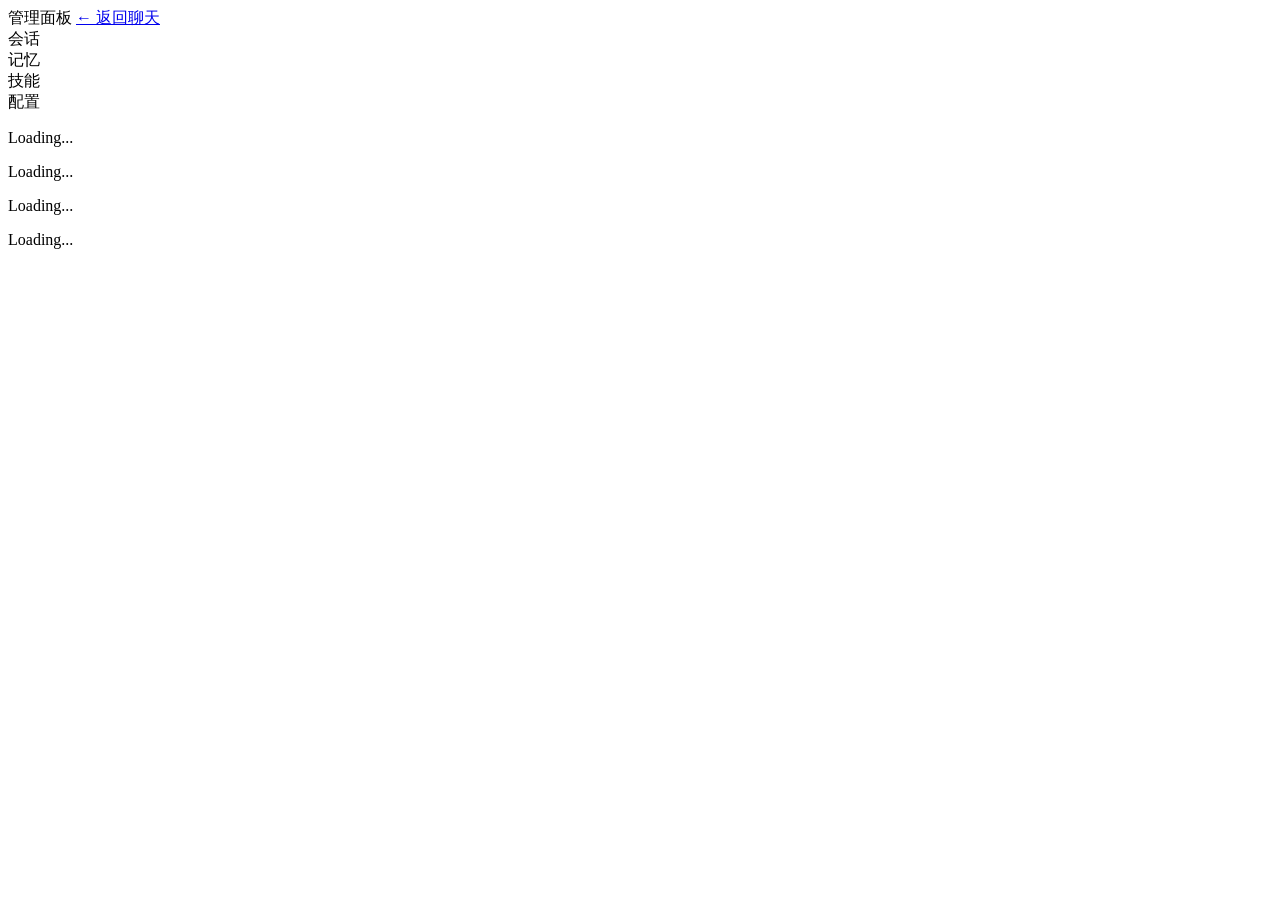
==== src/mini_claude/web/templates/admin.html @ 521bf77d "feat: add frontend CSS, JS, and HTML pages Co-Authored-By: Claude Opus 4.6 <noreply@anthropic.com>" ====
<!DOCTYPE html>
<html lang="zh-CN">
<head>
    <meta charset="UTF-8">
    <meta name="viewport" content="width=device-width, initial-scale=1.0">
    <title>Mini Claude Code — 管理面板</title>
    <link rel="stylesheet" href="/static/style.css">
</head>
<body>
    <header>
        <span class="title">管理面板</span>
        <span class="nav"><a href="/">← 返回聊天</a></span>
    </header>

    <div class="admin-tabs">
        <div class="admin-tab active" data-tab="sessions">会话</div>
        <div class="admin-tab" data-tab="memories">记忆</div>
        <div class="admin-tab" data-tab="skills">技能</div>
        <div class="admin-tab" data-tab="config">配置</div>
    </div>

    <div class="admin-content">
        <div id="tab-sessions" class="tab-panel active"><p style="color:var(--dim)">Loading...</p></div>
        <div id="tab-memories" class="tab-panel"><p style="color:var(--dim)">Loading...</p></div>
        <div id="tab-skills" class="tab-panel"><p style="color:var(--dim)">Loading...</p></div>
        <div id="tab-config" class="tab-panel"><p style="color:var(--dim)">Loading...</p></div>
    </div>

    <div id="toast"></div>

    <script src="/static/app.js"></script>
    <script>initAdmin();</script>
</body>
</html>
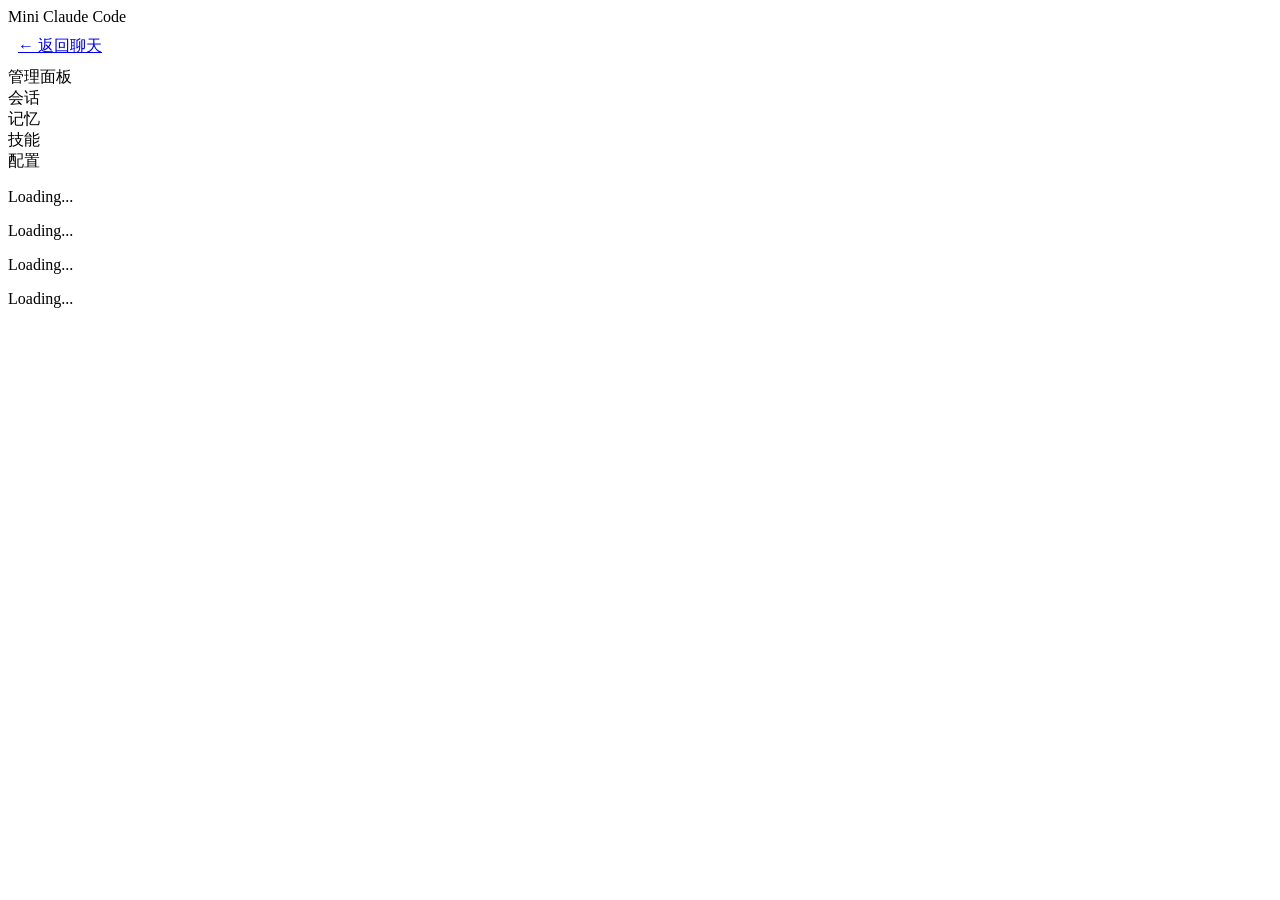
==== commit 79b96a14: "feat: update admin panel with sidebar and pill tabs Co-Authored-By: Claude Opus 4.6 <noreply@anthrop" ====
--- a/src/mini_claude/web/templates/admin.html
+++ b/src/mini_claude/web/templates/admin.html
@@ -7,28 +7,43 @@
     <link rel="stylesheet" href="/static/style.css">
 </head>
 <body>
-    <header>
-        <span class="title">管理面板</span>
-        <span class="nav"><a href="/">← 返回聊天</a></span>
-    </header>
+<div id="app">
 
-    <div class="admin-tabs">
-        <div class="admin-tab active" data-tab="sessions">会话</div>
-        <div class="admin-tab" data-tab="memories">记忆</div>
-        <div class="admin-tab" data-tab="skills">技能</div>
-        <div class="admin-tab" data-tab="config">配置</div>
-    </div>
+    <aside id="sidebar">
+        <div class="sidebar-header">
+            <span class="logo-dot"></span>Mini Claude Code
+        </div>
+        <div class="sidebar-body" style="padding:10px">
+            <a class="sidebar-link" href="/">← 返回聊天</a>
+        </div>
+    </aside>
 
-    <div class="admin-content">
-        <div id="tab-sessions" class="tab-panel active"><p style="color:var(--dim)">Loading...</p></div>
-        <div id="tab-memories" class="tab-panel"><p style="color:var(--dim)">Loading...</p></div>
-        <div id="tab-skills" class="tab-panel"><p style="color:var(--dim)">Loading...</p></div>
-        <div id="tab-config" class="tab-panel"><p style="color:var(--dim)">Loading...</p></div>
-    </div>
+    <main id="main">
+        <header id="topbar">
+            <span class="current-title">管理面板</span>
+            <span class="status-text"></span>
+        </header>
 
-    <div id="toast"></div>
+        <nav class="admin-nav">
+            <div class="admin-tab active" data-tab="sessions">会话</div>
+            <div class="admin-tab" data-tab="memories">记忆</div>
+            <div class="admin-tab" data-tab="skills">技能</div>
+            <div class="admin-tab" data-tab="config">配置</div>
+        </nav>
 
-    <script src="/static/app.js"></script>
-    <script>initAdmin();</script>
+        <div class="admin-content">
+            <div id="tab-sessions" class="tab-panel active"><p style="color:var(--text-secondary)">Loading...</p></div>
+            <div id="tab-memories" class="tab-panel"><p style="color:var(--text-secondary)">Loading...</p></div>
+            <div id="tab-skills" class="tab-panel"><p style="color:var(--text-secondary)">Loading...</p></div>
+            <div id="tab-config" class="tab-panel"><p style="color:var(--text-secondary)">Loading...</p></div>
+        </div>
+    </main>
+
+</div>
+
+<div id="toast"></div>
+
+<script src="/static/app.js"></script>
+<script>initAdmin();</script>
 </body>
 </html>
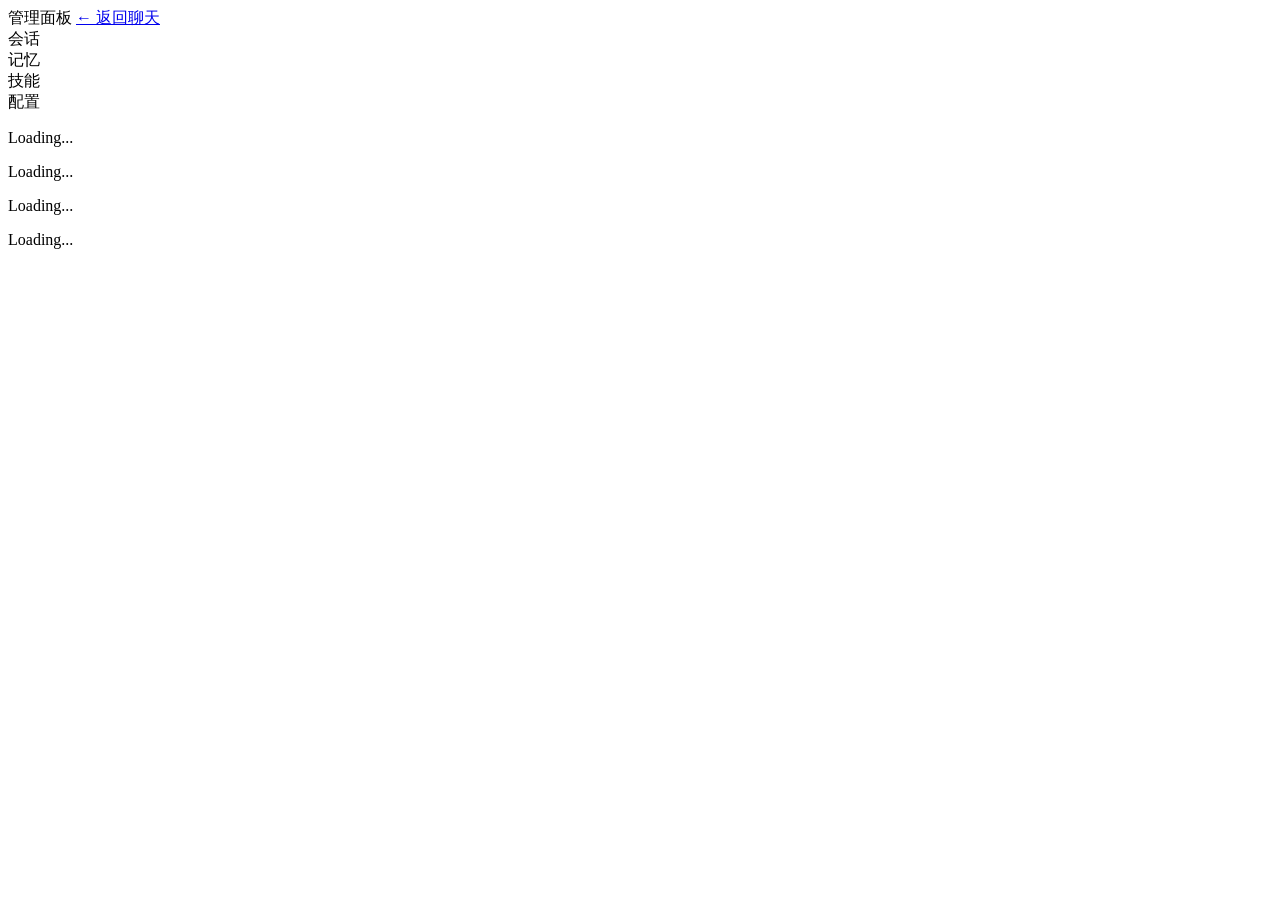
==== commit 9de63432: "Merge feature/fastapi-web-frontend: FastAPI web frontend Co-Authored-By: Claude Opus 4.6 <noreply@an" ====
--- a/src/mini_claude/web/templates/admin.html
+++ b/src/mini_claude/web/templates/admin.html
@@ -7,43 +7,28 @@
     <link rel="stylesheet" href="/static/style.css">
 </head>
 <body>
-<div id="app">
+    <header>
+        <span class="title">管理面板</span>
+        <span class="nav"><a href="/">← 返回聊天</a></span>
+    </header>
 
-    <aside id="sidebar">
-        <div class="sidebar-header">
-            <span class="logo-dot"></span>Mini Claude Code
-        </div>
-        <div class="sidebar-body" style="padding:10px">
-            <a class="sidebar-link" href="/">← 返回聊天</a>
-        </div>
-    </aside>
+    <div class="admin-tabs">
+        <div class="admin-tab active" data-tab="sessions">会话</div>
+        <div class="admin-tab" data-tab="memories">记忆</div>
+        <div class="admin-tab" data-tab="skills">技能</div>
+        <div class="admin-tab" data-tab="config">配置</div>
+    </div>
 
-    <main id="main">
-        <header id="topbar">
-            <span class="current-title">管理面板</span>
-            <span class="status-text"></span>
-        </header>
+    <div class="admin-content">
+        <div id="tab-sessions" class="tab-panel active"><p style="color:var(--dim)">Loading...</p></div>
+        <div id="tab-memories" class="tab-panel"><p style="color:var(--dim)">Loading...</p></div>
+        <div id="tab-skills" class="tab-panel"><p style="color:var(--dim)">Loading...</p></div>
+        <div id="tab-config" class="tab-panel"><p style="color:var(--dim)">Loading...</p></div>
+    </div>
 
-        <nav class="admin-nav">
-            <div class="admin-tab active" data-tab="sessions">会话</div>
-            <div class="admin-tab" data-tab="memories">记忆</div>
-            <div class="admin-tab" data-tab="skills">技能</div>
-            <div class="admin-tab" data-tab="config">配置</div>
-        </nav>
+    <div id="toast"></div>
 
-        <div class="admin-content">
-            <div id="tab-sessions" class="tab-panel active"><p style="color:var(--text-secondary)">Loading...</p></div>
-            <div id="tab-memories" class="tab-panel"><p style="color:var(--text-secondary)">Loading...</p></div>
-            <div id="tab-skills" class="tab-panel"><p style="color:var(--text-secondary)">Loading...</p></div>
-            <div id="tab-config" class="tab-panel"><p style="color:var(--text-secondary)">Loading...</p></div>
-        </div>
-    </main>
-
-</div>
-
-<div id="toast"></div>
-
-<script src="/static/app.js"></script>
-<script>initAdmin();</script>
+    <script src="/static/app.js"></script>
+    <script>initAdmin();</script>
 </body>
 </html>
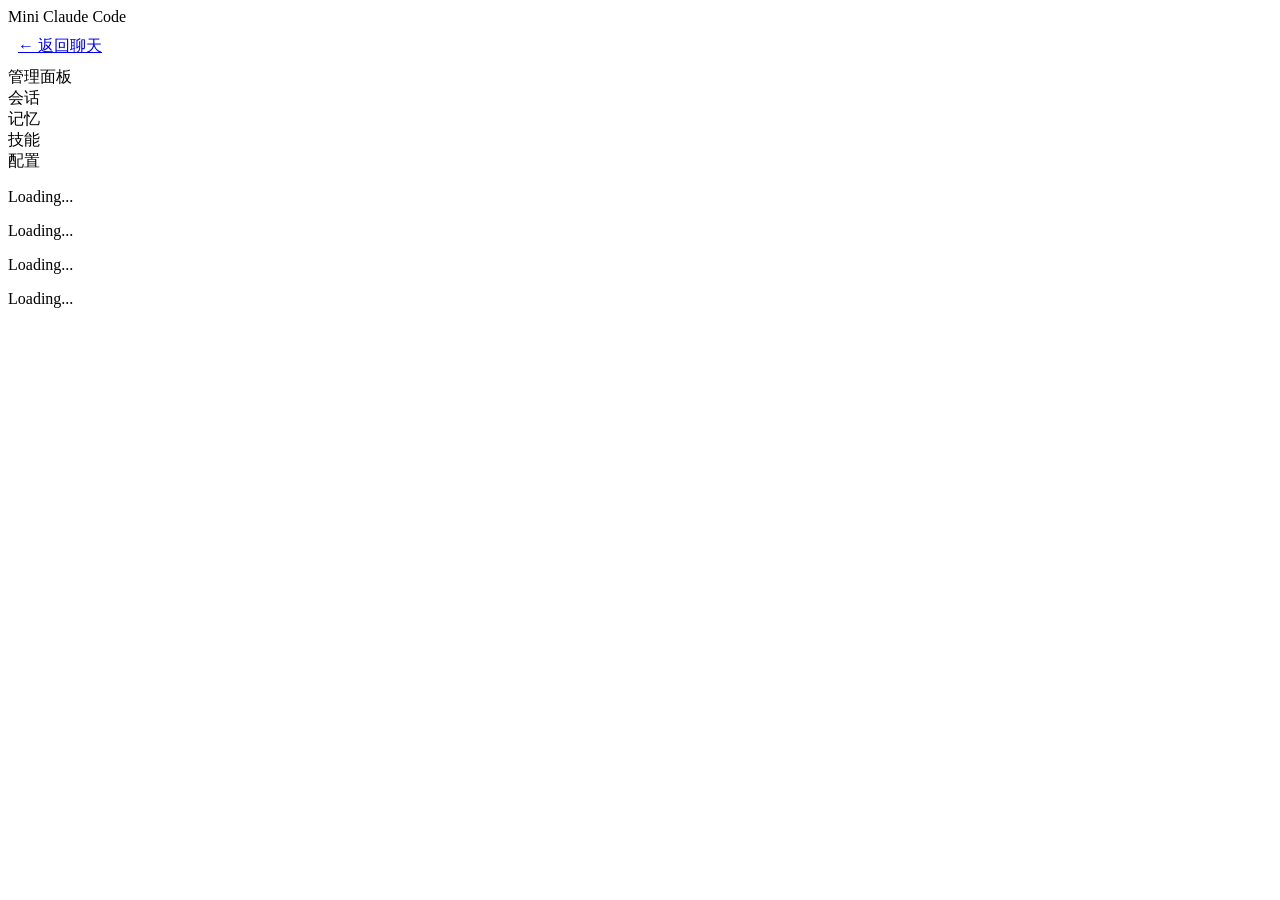
==== commit 5ffb5b9e: "Merge feature/frontend-redesign: modern AI-product UI redesign Co-Authored-By: Claude Opus 4.6 <nore" ====
--- a/src/mini_claude/web/templates/admin.html
+++ b/src/mini_claude/web/templates/admin.html
@@ -7,28 +7,43 @@
     <link rel="stylesheet" href="/static/style.css">
 </head>
 <body>
-    <header>
-        <span class="title">管理面板</span>
-        <span class="nav"><a href="/">← 返回聊天</a></span>
-    </header>
+<div id="app">
 
-    <div class="admin-tabs">
-        <div class="admin-tab active" data-tab="sessions">会话</div>
-        <div class="admin-tab" data-tab="memories">记忆</div>
-        <div class="admin-tab" data-tab="skills">技能</div>
-        <div class="admin-tab" data-tab="config">配置</div>
-    </div>
+    <aside id="sidebar">
+        <div class="sidebar-header">
+            <span class="logo-dot"></span>Mini Claude Code
+        </div>
+        <div class="sidebar-body" style="padding:10px">
+            <a class="sidebar-link" href="/">← 返回聊天</a>
+        </div>
+    </aside>
 
-    <div class="admin-content">
-        <div id="tab-sessions" class="tab-panel active"><p style="color:var(--dim)">Loading...</p></div>
-        <div id="tab-memories" class="tab-panel"><p style="color:var(--dim)">Loading...</p></div>
-        <div id="tab-skills" class="tab-panel"><p style="color:var(--dim)">Loading...</p></div>
-        <div id="tab-config" class="tab-panel"><p style="color:var(--dim)">Loading...</p></div>
-    </div>
+    <main id="main">
+        <header id="topbar">
+            <span class="current-title">管理面板</span>
+            <span class="status-text"></span>
+        </header>
 
-    <div id="toast"></div>
+        <nav class="admin-nav">
+            <div class="admin-tab active" data-tab="sessions">会话</div>
+            <div class="admin-tab" data-tab="memories">记忆</div>
+            <div class="admin-tab" data-tab="skills">技能</div>
+            <div class="admin-tab" data-tab="config">配置</div>
+        </nav>
 
-    <script src="/static/app.js"></script>
-    <script>initAdmin();</script>
+        <div class="admin-content">
+            <div id="tab-sessions" class="tab-panel active"><p style="color:var(--text-secondary)">Loading...</p></div>
+            <div id="tab-memories" class="tab-panel"><p style="color:var(--text-secondary)">Loading...</p></div>
+            <div id="tab-skills" class="tab-panel"><p style="color:var(--text-secondary)">Loading...</p></div>
+            <div id="tab-config" class="tab-panel"><p style="color:var(--text-secondary)">Loading...</p></div>
+        </div>
+    </main>
+
+</div>
+
+<div id="toast"></div>
+
+<script src="/static/app.js"></script>
+<script>initAdmin();</script>
 </body>
 </html>
